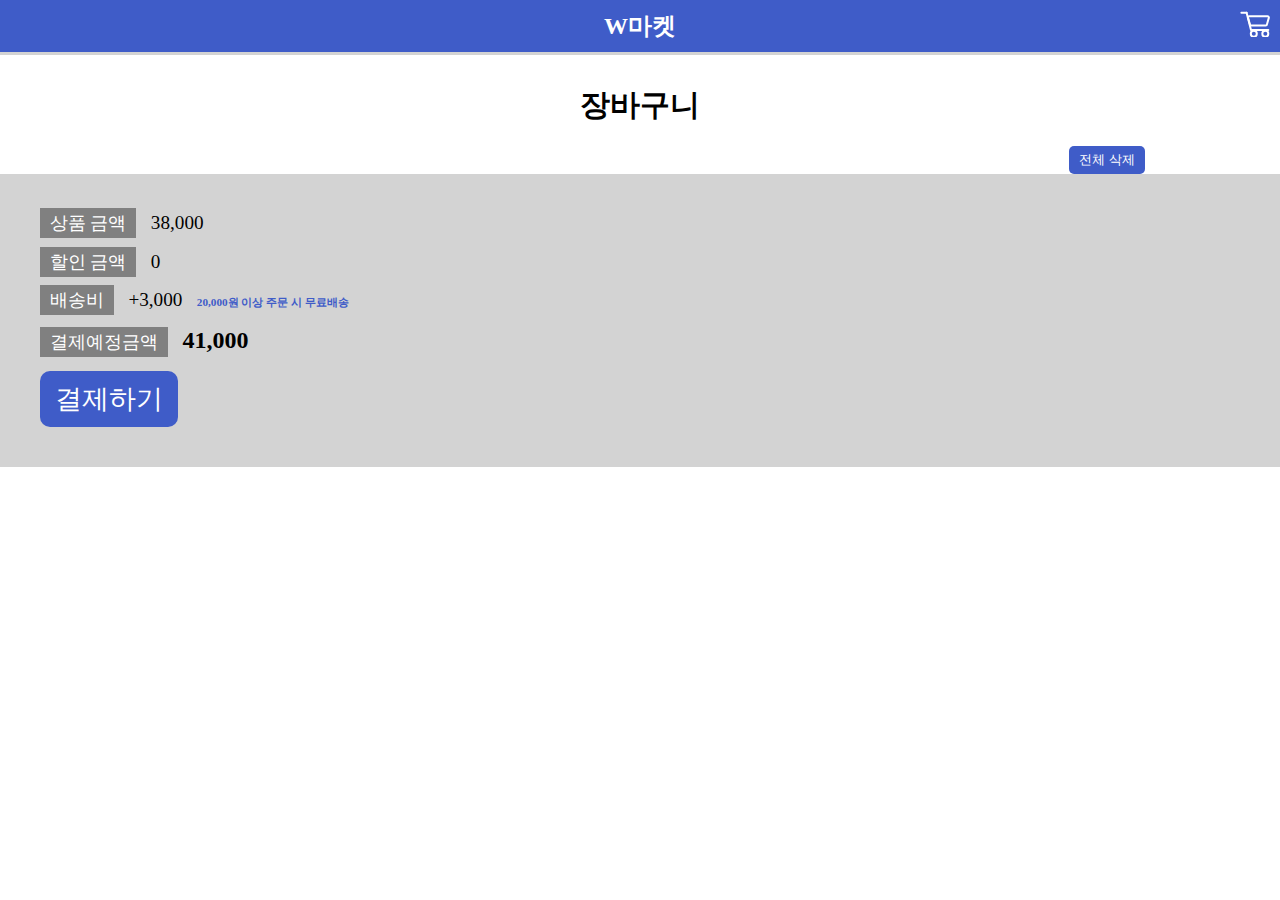
==== cart.html @ 825fd9a3 "[JS BASIC PROJECT1] 마켓_ 장바구니 로컬스토리지 저장까지 완료" ====
<!DOCTYPE html>
<html>
   <head>
      <title>W마켓 카트 페이지</title>
      <link href="public/styles/reset.css" rel="stylesheet">
      <link href="public/styles/header.css" rel="stylesheet">
      <link href="public/styles/cart.css" rel="stylesheet">
      <link href="public/styles/product.css" rel="stylesheet">
   </head>
   <body>
      <header>
         <a id="title" href="./index.html">W마켓</a>
         <a id="cart" href="./cart.html">
            <svg fill="none" height="27" viewBox="0 0 30 25" width="30" xmlns="http://www.w3.org/2000/svg">
               <path d="M1.39999 1.70001H6.60001" stroke="white" stroke-linecap="round" stroke-miterlimit="10" stroke-width="2"/>
               <path d="M6.60001 1.70001L11 18.9" stroke="white" stroke-linecap="round" stroke-miterlimit="10" stroke-width="2"/>
               <path d="M11.8 18.9H28.3" stroke="white" stroke-linecap="round" stroke-miterlimit="10" stroke-width="2"/>
               <path d="M13.8 25.7C15.4569 25.7 16.8 24.3569 16.8 22.7C16.8 21.0432 15.4569 19.7 13.8 19.7C12.1431 19.7 10.8 21.0432 10.8 22.7C10.8 24.3569 12.1431 25.7 13.8 25.7Z" stroke="white" stroke-linecap="round" stroke-miterlimit="10" stroke-width="2"/>
               <path d="M25.3 25.7C26.9568 25.7 28.3 24.3569 28.3 22.7C28.3 21.0432 26.9568 19.7 25.3 19.7C23.6431 19.7 22.3 21.0432 22.3 22.7C22.3 24.3569 23.6431 25.7 25.3 25.7Z" stroke="white" stroke-linecap="round" stroke-miterlimit="10" stroke-width="2"/>
               <path d="M25.7 14.6H11.3C10.7 14.6 10.1 14.2 10 13.6L8.1 6.90001C7.9 6.00001 8.49999 5.20001 9.39999 5.20001H27.5C28.4 5.20001 29.1 6.10001 28.8 6.90001L26.9 13.6C26.9 14.2 26.4 14.6 25.7 14.6Z" stroke="white" stroke-linecap="round" stroke-miterlimit="10" stroke-width="2"/>
            </svg>
         </a>
      </header>
      <section>
         <div id="page-title">장바구니</div>
         <div id="cart-action-header">
           <button id="remove-all-button">전체 삭제</button>
         </div>
         <!-- <div class="product-list-con">
            <div class="product-card">
               <div class="product-image-con">
                  <img src="public/assets/바나나.jpg" alt="바나나 1kg (필리핀 산)">
                  <button type="button" class="cart-toggle-btn">
                     <img src="public/assets/cartDisabled.png" class="cart-image">
                  </button>
               </div>
               <div class="product-description">
                  <div class="product-name">바나나 1kg (필리핀 산)</div>
                  <div class="product-price-con">
                     <div class="product-discount-percent">10%</div>
                     <div class="product-price">2,700원</div>
                  </div>
                  <div class="product-original-price">3,000원</div>
               </div>
            </div>
            <div class="product-card">
               <div class="product-image-con">
                  <img src="public/assets/삼겹살.jpg" alt="구이용 삼겹살 600g (냉장)">
                  <button type="button" class="cart-toggle-btn">
                    <img src="public/assets/cart.png" class="cart-image">
                  </button>
               </div>
               <div class="product-description">
                  <div class="product-name">구이용 삼겹살 600g (냉장)</div>
                  <div class="product-price-con">
                     <div class="product-discount-percent">5%</div>
                     <div class="product-price">14,820원</div>
                  </div>
                  <div class="product-original-price">15,600원</div>
               </div>
            </div>
         </div> -->
         <div id="cart-pay-container">
            <ul>
               <li>
                  <span class="cart-pay-info-title">상품 금액</span>
                  <span id="original-price" class="cart-pay-info-value">38,000</span>
               </li>
               <li>
                  <span class="cart-pay-info-title">할인 금액</span>
                  <span id="discount-price" class="cart-pay-info-value">0</span>
               </li>
               <li>
                  <span class="cart-pay-info-title">배송비</span>
                  <span id="delivery-price" class="cart-pay-info-value">+3,000</span>
                  <span id="delivery-description">20,000원 이상 주문 시 무료배송</span>
               </li>
               <li>
                  <span class="cart-pay-info-title">결제예정금액</span>
                  <span id="total-price" class="cart-pay-info-value">41,000</span>
               </li>
            </ul>
            <button type="button">결제하기</button>
         </div>
      </section>
      <script src="./cart.js" type="module"></script>
   </body>
</html>
---- public/styles/header.css ----
header{
  display: block;
  text-align: center;
  font-size: 24px;
  font-weight: bold;
  background-color: #3f5cc8;
  padding: 10px;
  border-bottom: 3px solid lightgray;
  color: white;
}
#title{
  color: white;
}
#cart{
  position: absolute;
  right: 10px;
  top: 10px;
}
---- public/styles/cart.css ----
#page-title{
  font-size: 30px;
  text-align: center;
  font-weight: bold;
  margin: 30px 0 20px;
}
#cart-action-header{
  width: 100%;
  max-width: 1050px;
  margin: 0 auto 0;
  text-align: right;
}
#remove-all-button{
  background-color: #3f5cc8;
  border: 10px;
  padding: 5px 10px;
  color: white;
  border-radius: 5px;
  margin-right: 20px;
}
#remove-all-button:hover{
  background-color: #6c84da;
}
#cart-pay-container{
  padding: 40px;
  background-color: lightgray;
  height: 100%;
}
#cart-pay-container>ul{
  list-style-type: none;
  padding: 0;
  margin: 0;
}
#cart-pay-container>ul>li{
  margin-bottom: 20px;
  font-size: 1.1rem;
  line-height: 100%;
}
.cart-pay-info-title{
  background-color: gray;
  color: white;
  padding: 5px 10px;
}
.cart-pay-info-value{
  margin-left: 10px;
  font-size: 1.2rem;
}
#cart-pay-container>ul>li:last-of-type>.cart-pay-info-value{
  font-size: 1.5rem;
  font-weight: 700;
}
#cart-pay-container>button{
  background-color: #3f5cc8;
  border: 10px;
  padding: 10px 15px;
  color: white;
  font-size: 1.7rem;
  border-radius: 10px;
}
#cart-pay-container>button:hover{
  background-color: #6c84da;
}
#delivery-description{
  font-size: 0.7rem;
  margin-left: 10px;
  color: #3f5cc8;
  font-weight: 700;
}
---- public/styles/product.css ----
.product-list-con{
  display: flex;
  flex-wrap: wrap;
  width: 100%;
  max-width: 1050px;
  margin: 0 auto 30px;
}
.product-image-con{
  position: relative;
}
.product-card{
  width: 30%;
  margin: 1.5%;
  height: 300px;
}
.product-image-con{
  width: 100%;
  height: 70%;
  overflow: hidden;
}
.product-image-con>img{
  width: 100%;
  height: 100%;
  border-radius: 16px;
}
.cart-toggle-btn{
  position: absolute;
  bottom: 10px;
  right: 10px;
  border-radius: 100%;
}
.cart-image{
  width: 35px;
}
.product-description{
  margin: 10px 0;
}
.product-name{
  font-size: 20px;
  margin-bottom: 5px;
}
.product-price-con{
  display: flex;
  margin-bottom: 5px;
}
.product-discount-percent{
  color: rgb(218, 86, 86);
  font-weight: bold;
  margin-right: 8px;
}
.product-price{
  font-weight: bold;
}
.product-original-price{
  text-decoration: line-through;
  color: gray;
}
.product-list-con.empty{
  padding: 0 40px;
}
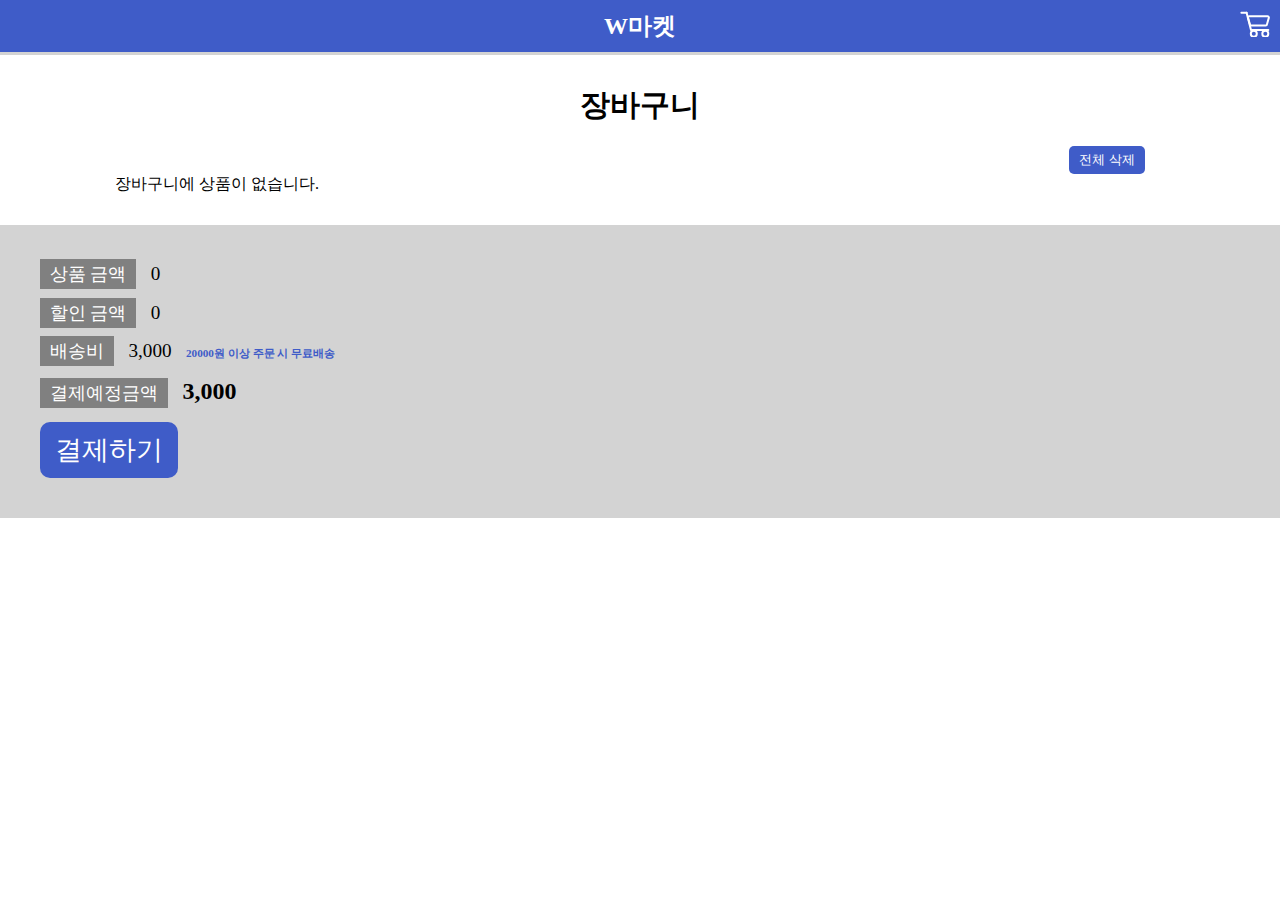
==== commit b9adb50b: "[JS BASIC PROJECT1] 마켓_로컬스토리지를 이용한 장바구니 구현완료" ====
--- a/cart.html
+++ b/cart.html
@@ -1,88 +1,96 @@
 <!DOCTYPE html>
 <html>
-   <head>
-      <title>W마켓 카트 페이지</title>
-      <link href="public/styles/reset.css" rel="stylesheet">
-      <link href="public/styles/header.css" rel="stylesheet">
-      <link href="public/styles/cart.css" rel="stylesheet">
-      <link href="public/styles/product.css" rel="stylesheet">
-   </head>
-   <body>
-      <header>
-         <a id="title" href="./index.html">W마켓</a>
-         <a id="cart" href="./cart.html">
-            <svg fill="none" height="27" viewBox="0 0 30 25" width="30" xmlns="http://www.w3.org/2000/svg">
-               <path d="M1.39999 1.70001H6.60001" stroke="white" stroke-linecap="round" stroke-miterlimit="10" stroke-width="2"/>
-               <path d="M6.60001 1.70001L11 18.9" stroke="white" stroke-linecap="round" stroke-miterlimit="10" stroke-width="2"/>
-               <path d="M11.8 18.9H28.3" stroke="white" stroke-linecap="round" stroke-miterlimit="10" stroke-width="2"/>
-               <path d="M13.8 25.7C15.4569 25.7 16.8 24.3569 16.8 22.7C16.8 21.0432 15.4569 19.7 13.8 19.7C12.1431 19.7 10.8 21.0432 10.8 22.7C10.8 24.3569 12.1431 25.7 13.8 25.7Z" stroke="white" stroke-linecap="round" stroke-miterlimit="10" stroke-width="2"/>
-               <path d="M25.3 25.7C26.9568 25.7 28.3 24.3569 28.3 22.7C28.3 21.0432 26.9568 19.7 25.3 19.7C23.6431 19.7 22.3 21.0432 22.3 22.7C22.3 24.3569 23.6431 25.7 25.3 25.7Z" stroke="white" stroke-linecap="round" stroke-miterlimit="10" stroke-width="2"/>
-               <path d="M25.7 14.6H11.3C10.7 14.6 10.1 14.2 10 13.6L8.1 6.90001C7.9 6.00001 8.49999 5.20001 9.39999 5.20001H27.5C28.4 5.20001 29.1 6.10001 28.8 6.90001L26.9 13.6C26.9 14.2 26.4 14.6 25.7 14.6Z" stroke="white" stroke-linecap="round" stroke-miterlimit="10" stroke-width="2"/>
-            </svg>
-         </a>
-      </header>
-      <section>
-         <div id="page-title">장바구니</div>
-         <div id="cart-action-header">
-           <button id="remove-all-button">전체 삭제</button>
-         </div>
-         <!-- <div class="product-list-con">
-            <div class="product-card">
-               <div class="product-image-con">
-                  <img src="public/assets/바나나.jpg" alt="바나나 1kg (필리핀 산)">
-                  <button type="button" class="cart-toggle-btn">
-                     <img src="public/assets/cartDisabled.png" class="cart-image">
-                  </button>
-               </div>
-               <div class="product-description">
-                  <div class="product-name">바나나 1kg (필리핀 산)</div>
-                  <div class="product-price-con">
-                     <div class="product-discount-percent">10%</div>
-                     <div class="product-price">2,700원</div>
-                  </div>
-                  <div class="product-original-price">3,000원</div>
-               </div>
-            </div>
-            <div class="product-card">
-               <div class="product-image-con">
-                  <img src="public/assets/삼겹살.jpg" alt="구이용 삼겹살 600g (냉장)">
-                  <button type="button" class="cart-toggle-btn">
-                    <img src="public/assets/cart.png" class="cart-image">
-                  </button>
-               </div>
-               <div class="product-description">
-                  <div class="product-name">구이용 삼겹살 600g (냉장)</div>
-                  <div class="product-price-con">
-                     <div class="product-discount-percent">5%</div>
-                     <div class="product-price">14,820원</div>
-                  </div>
-                  <div class="product-original-price">15,600원</div>
-               </div>
-            </div>
-         </div> -->
-         <div id="cart-pay-container">
-            <ul>
-               <li>
-                  <span class="cart-pay-info-title">상품 금액</span>
-                  <span id="original-price" class="cart-pay-info-value">38,000</span>
-               </li>
-               <li>
-                  <span class="cart-pay-info-title">할인 금액</span>
-                  <span id="discount-price" class="cart-pay-info-value">0</span>
-               </li>
-               <li>
-                  <span class="cart-pay-info-title">배송비</span>
-                  <span id="delivery-price" class="cart-pay-info-value">+3,000</span>
-                  <span id="delivery-description">20,000원 이상 주문 시 무료배송</span>
-               </li>
-               <li>
-                  <span class="cart-pay-info-title">결제예정금액</span>
-                  <span id="total-price" class="cart-pay-info-value">41,000</span>
-               </li>
-            </ul>
-            <button type="button">결제하기</button>
-         </div>
-      </section>
-      <script src="./cart.js" type="module"></script>
-   </body>
+  <head>
+    <title>W마켓 카트 페이지</title>
+    <link href="public/styles/reset.css" rel="stylesheet" />
+    <link href="public/styles/header.css" rel="stylesheet" />
+    <link href="public/styles/cart.css" rel="stylesheet" />
+    <link href="public/styles/product.css" rel="stylesheet" />
+  </head>
+  <body>
+    <header>
+      <a id="title" href="./index.html">W마켓</a>
+      <a id="cart" href="./cart.html">
+        <svg
+          fill="none"
+          height="27"
+          viewBox="0 0 30 25"
+          width="30"
+          xmlns="http://www.w3.org/2000/svg"
+        >
+          <path
+            d="M1.39999 1.70001H6.60001"
+            stroke="white"
+            stroke-linecap="round"
+            stroke-miterlimit="10"
+            stroke-width="2"
+          />
+          <path
+            d="M6.60001 1.70001L11 18.9"
+            stroke="white"
+            stroke-linecap="round"
+            stroke-miterlimit="10"
+            stroke-width="2"
+          />
+          <path
+            d="M11.8 18.9H28.3"
+            stroke="white"
+            stroke-linecap="round"
+            stroke-miterlimit="10"
+            stroke-width="2"
+          />
+          <path
+            d="M13.8 25.7C15.4569 25.7 16.8 24.3569 16.8 22.7C16.8 21.0432 15.4569 19.7 13.8 19.7C12.1431 19.7 10.8 21.0432 10.8 22.7C10.8 24.3569 12.1431 25.7 13.8 25.7Z"
+            stroke="white"
+            stroke-linecap="round"
+            stroke-miterlimit="10"
+            stroke-width="2"
+          />
+          <path
+            d="M25.3 25.7C26.9568 25.7 28.3 24.3569 28.3 22.7C28.3 21.0432 26.9568 19.7 25.3 19.7C23.6431 19.7 22.3 21.0432 22.3 22.7C22.3 24.3569 23.6431 25.7 25.3 25.7Z"
+            stroke="white"
+            stroke-linecap="round"
+            stroke-miterlimit="10"
+            stroke-width="2"
+          />
+          <path
+            d="M25.7 14.6H11.3C10.7 14.6 10.1 14.2 10 13.6L8.1 6.90001C7.9 6.00001 8.49999 5.20001 9.39999 5.20001H27.5C28.4 5.20001 29.1 6.10001 28.8 6.90001L26.9 13.6C26.9 14.2 26.4 14.6 25.7 14.6Z"
+            stroke="white"
+            stroke-linecap="round"
+            stroke-miterlimit="10"
+            stroke-width="2"
+          />
+        </svg>
+      </a>
+    </header>
+    <section class="section-cart">
+      <div id="page-title">장바구니</div>
+      <div id="cart-action-header">
+        <button id="remove-all-button">전체 삭제</button>
+      </div>
+      <div id="cart-pay-container">
+        <ul>
+          <li>
+            <span class="cart-pay-info-title">상품 금액</span>
+            <span id="original-price" class="cart-pay-info-value"></span>
+          </li>
+          <li>
+            <span class="cart-pay-info-title">할인 금액</span>
+            <span id="discount-price" class="cart-pay-info-value"></span>
+          </li>
+          <li>
+            <span class="cart-pay-info-title">배송비</span>
+            <span id="delivery-price" class="cart-pay-info-value"></span>
+            <span id="delivery-description"></span>
+          </li>
+          <li>
+            <span class="cart-pay-info-title">결제예정금액</span>
+            <span id="total-price" class="cart-pay-info-value"></span>
+          </li>
+        </ul>
+        <button type="button">결제하기</button>
+      </div>
+    </section>
+    <script src="./cart.js" type="module"></script>
+  </body>
 </html>
--- a/public/styles/cart.css
+++ b/public/styles/cart.css
@@ -1,16 +1,16 @@
-#page-title{
+#page-title {
   font-size: 30px;
   text-align: center;
   font-weight: bold;
   margin: 30px 0 20px;
 }
-#cart-action-header{
+#cart-action-header {
   width: 100%;
   max-width: 1050px;
   margin: 0 auto 0;
   text-align: right;
 }
-#remove-all-button{
+#remove-all-button {
   background-color: #3f5cc8;
   border: 10px;
   padding: 5px 10px;
@@ -18,38 +18,38 @@
   border-radius: 5px;
   margin-right: 20px;
 }
-#remove-all-button:hover{
+#remove-all-button:hover {
   background-color: #6c84da;
 }
-#cart-pay-container{
+#cart-pay-container {
   padding: 40px;
   background-color: lightgray;
   height: 100%;
 }
-#cart-pay-container>ul{
+#cart-pay-container > ul {
   list-style-type: none;
   padding: 0;
   margin: 0;
 }
-#cart-pay-container>ul>li{
+#cart-pay-container > ul > li {
   margin-bottom: 20px;
   font-size: 1.1rem;
   line-height: 100%;
 }
-.cart-pay-info-title{
+.cart-pay-info-title {
   background-color: gray;
   color: white;
   padding: 5px 10px;
 }
-.cart-pay-info-value{
+.cart-pay-info-value {
   margin-left: 10px;
   font-size: 1.2rem;
 }
-#cart-pay-container>ul>li:last-of-type>.cart-pay-info-value{
+#cart-pay-container > ul > li:last-of-type > .cart-pay-info-value {
   font-size: 1.5rem;
   font-weight: 700;
 }
-#cart-pay-container>button{
+#cart-pay-container > button {
   background-color: #3f5cc8;
   border: 10px;
   padding: 10px 15px;
@@ -57,10 +57,10 @@
   font-size: 1.7rem;
   border-radius: 10px;
 }
-#cart-pay-container>button:hover{
+#cart-pay-container > button:hover {
   background-color: #6c84da;
 }
-#delivery-description{
+#delivery-description {
   font-size: 0.7rem;
   margin-left: 10px;
   color: #3f5cc8;
--- a/public/styles/product.css
+++ b/public/styles/product.css
@@ -1,60 +1,60 @@
-.product-list-con{
+.product-list-con {
   display: flex;
   flex-wrap: wrap;
   width: 100%;
   max-width: 1050px;
   margin: 0 auto 30px;
 }
-.product-image-con{
+.product-image-con {
   position: relative;
 }
-.product-card{
+.product-card {
   width: 30%;
   margin: 1.5%;
   height: 300px;
 }
-.product-image-con{
+.product-image-con {
   width: 100%;
   height: 70%;
   overflow: hidden;
 }
-.product-image-con>img{
+.product-image-con > img {
   width: 100%;
   height: 100%;
   border-radius: 16px;
 }
-.cart-toggle-btn{
+.cart-toggle-btn {
   position: absolute;
   bottom: 10px;
   right: 10px;
   border-radius: 100%;
 }
-.cart-image{
+.cart-image {
   width: 35px;
 }
-.product-description{
+.product-description {
   margin: 10px 0;
 }
-.product-name{
+.product-name {
   font-size: 20px;
   margin-bottom: 5px;
 }
-.product-price-con{
+.product-price-con {
   display: flex;
   margin-bottom: 5px;
 }
-.product-discount-percent{
+.product-discount-percent {
   color: rgb(218, 86, 86);
   font-weight: bold;
   margin-right: 8px;
 }
-.product-price{
+.product-price {
   font-weight: bold;
 }
-.product-original-price{
+.product-original-price {
   text-decoration: line-through;
   color: gray;
 }
-.product-list-con.empty{
+.product-list-con.empty {
   padding: 0 40px;
 }
